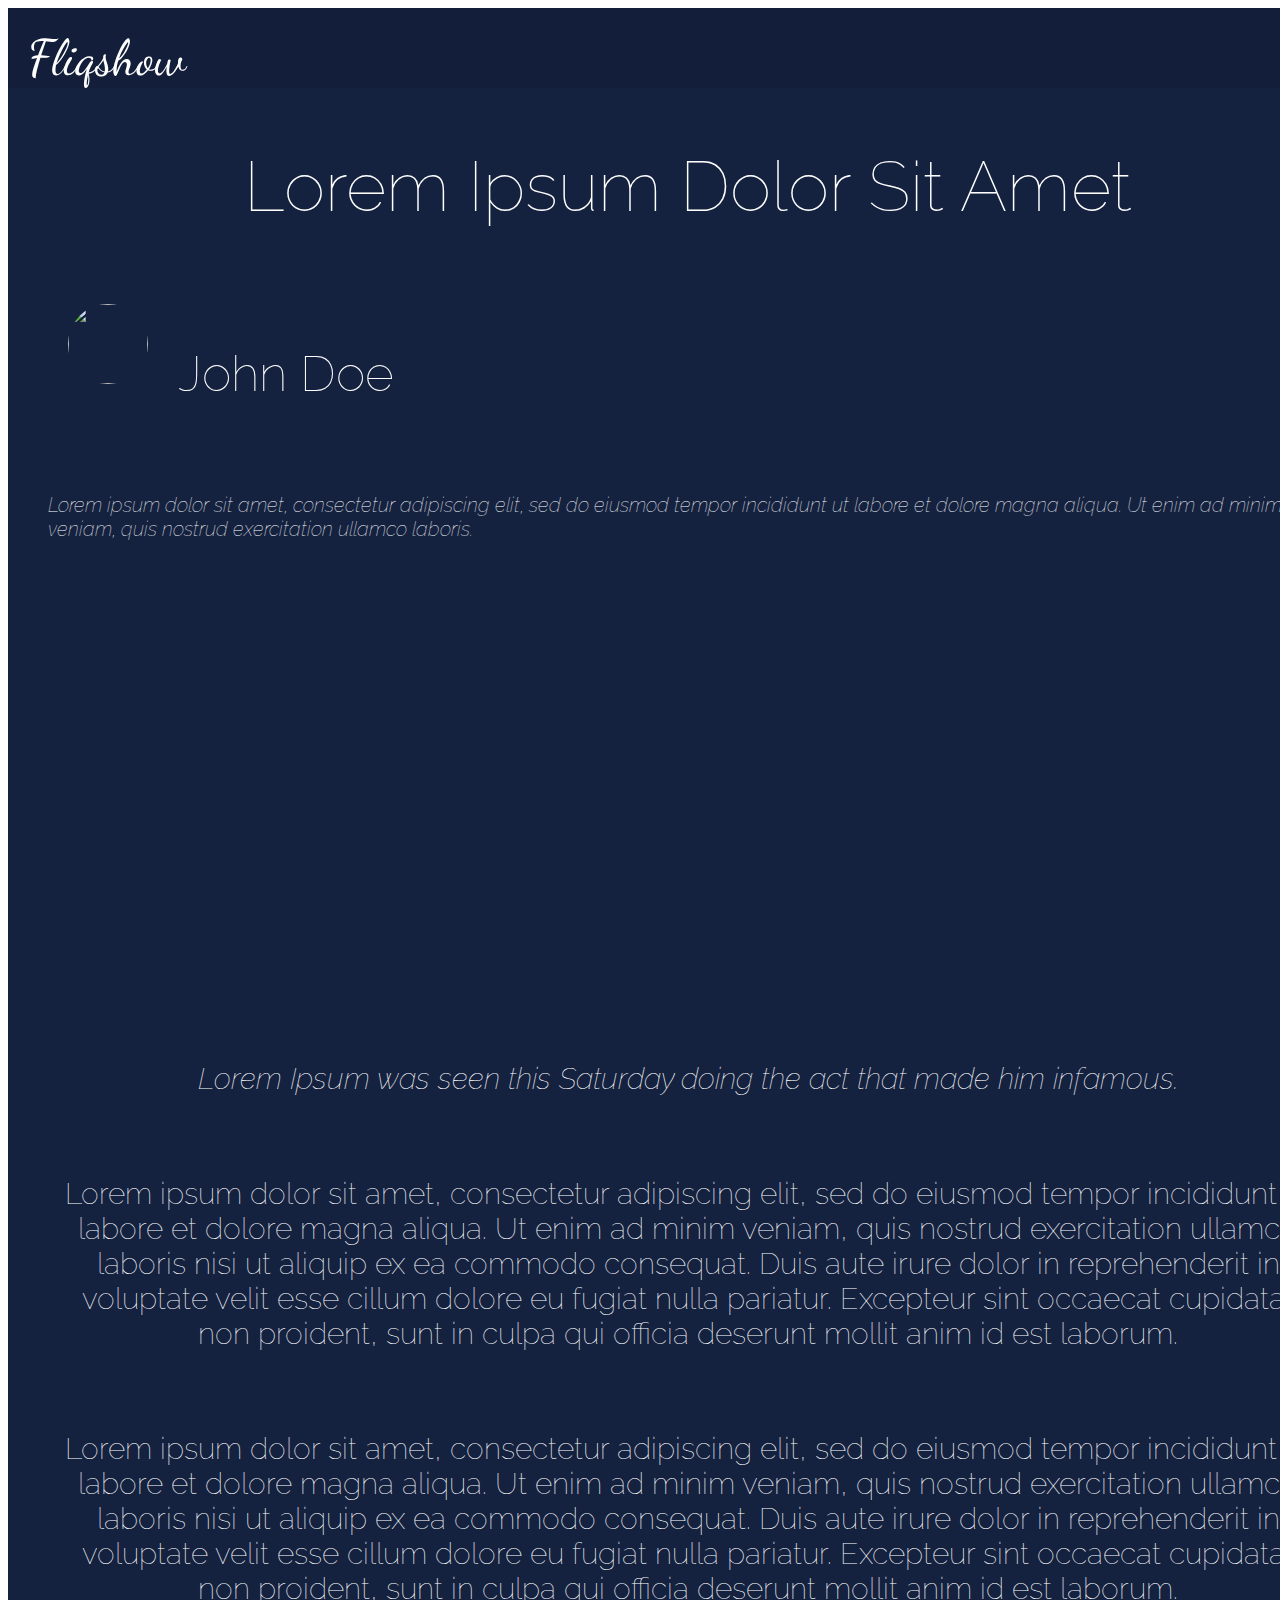
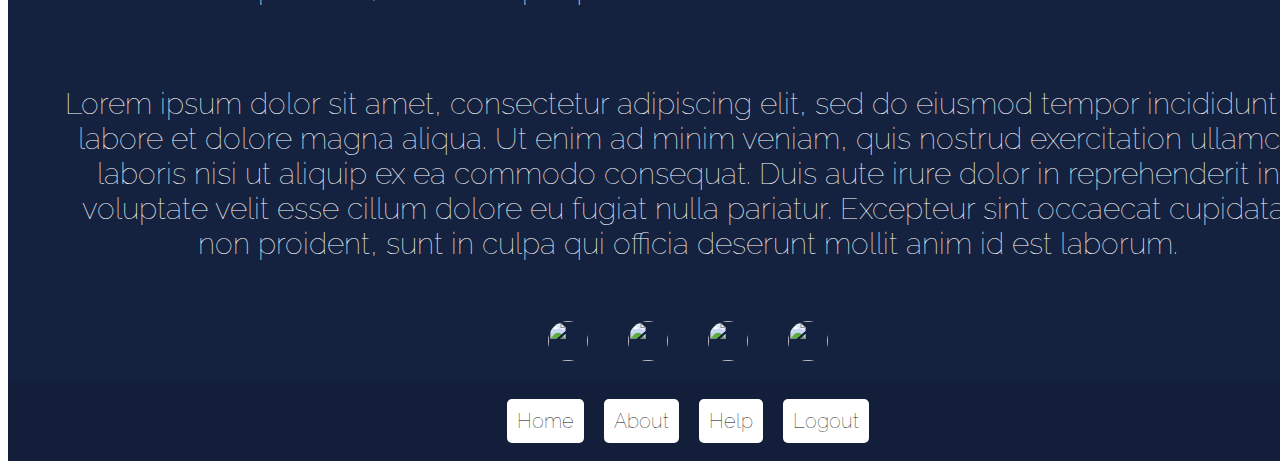
==== docs/post1.html @ 47ad4744 "change images and bg colors" ====
<!DOCTYPE html>
<html lang="en" dir="ltr">
  <head>
    <meta charset="utf-8">
    <title></title>
    <link rel="stylesheet" href="../css/main.css">
    <link href="https://fonts.googleapis.com/css2?family=Dancing+Script&display=swap" rel="stylesheet">
    <link href="https://fonts.googleapis.com/css2?family=Raleway:wght@100;200&display=swap" rel="stylesheet">

  </head>
  <body class="container-post">


<header class="header">
  <div class="flex-container-top">
    <p class="title">
      Fliqshow
    </p>
  </div>

</header>

<main class="main">
  <div class="flex-container-main">
    <h1 class="subtitle-big">Lorem Ipsum Dolor Sit Amet</h1>

<div class="author-info">
  <img class="icon-big" src="../assets/images/john.jpeg" >
  <p>John Doe</p>

</div>

<p class="author-bio">Lorem ipsum dolor sit amet, consectetur adipiscing elit, sed do eiusmod tempor incididunt ut labore et dolore magna aliqua. Ut enim ad minim veniam, quis nostrud exercitation ullamco laboris.</p>

<div class="very-big img img-2"></div>
<p class="caption">Lorem Ipsum was seen this Saturday doing the act that made him infamous.</p>

  <p class="paragraph">Lorem ipsum dolor sit amet, consectetur adipiscing elit, sed do eiusmod tempor incididunt ut labore et dolore magna aliqua. Ut enim ad minim veniam, quis nostrud exercitation ullamco laboris nisi ut aliquip ex ea commodo consequat. Duis aute irure dolor in reprehenderit in voluptate velit esse cillum dolore eu fugiat nulla pariatur. Excepteur sint occaecat cupidatat non proident, sunt in culpa qui officia deserunt mollit anim id est laborum.</p>
<p class="paragraph">Lorem ipsum dolor sit amet, consectetur adipiscing elit, sed do eiusmod tempor incididunt ut labore et dolore magna aliqua. Ut enim ad minim veniam, quis nostrud exercitation ullamco laboris nisi ut aliquip ex ea commodo consequat. Duis aute irure dolor in reprehenderit in voluptate velit esse cillum dolore eu fugiat nulla pariatur. Excepteur sint occaecat cupidatat non proident, sunt in culpa qui officia deserunt mollit anim id est laborum.</p>
<p class="paragraph">Lorem ipsum dolor sit amet, consectetur adipiscing elit, sed do eiusmod tempor incididunt ut labore et dolore magna aliqua. Ut enim ad minim veniam, quis nostrud exercitation ullamco laboris nisi ut aliquip ex ea commodo consequat. Duis aute irure dolor in reprehenderit in voluptate velit esse cillum dolore eu fugiat nulla pariatur. Excepteur sint occaecat cupidatat non proident, sunt in culpa qui officia deserunt mollit anim id est laborum.</p>

  </div>

  <div class="social-media">
    <a href="#"><img class="icon" src="../assets/images/social-media/facebook.png"></a>
    <a href="#"><img class="icon" src="../assets/images/social-media/twitter.png"></a>
    <a href="#"><img class="icon" src="../assets/images/social-media/linkedin.png"></a>
    <a href="#"><img class="icon" src="../assets/images/social-media/instagram.png"></a>

  </div>

</main>


<footer class="footer">
  <div class="flex-container-bottom">
    <a href="../index.html" class="navbar-item">Home</a>
    <a href="about.html" class="navbar-item">About</a>
    <a href="help.html" class="navbar-item">Help</a>
    <a href="logout.html" class="navbar-item">Logout</a>
  </div>

</footer>


  </body>
</html>
---- css/main.css ----
@import url("card-button.css");
@import url("design.css");
@import url("img.css");

.grid-container-main {
  display: grid;
  justify-items: center;
  grid-area: main;
  width: auto;
}

.grid-container-side {
  display: grid;
  justify-items: center;
  /* background-color: #2c89a0; */
  background-color: #15223f;
  grid-area: side;
  overflow: auto;

}


.flex-container-side {
  display: flex;
  flex-direction: column;

}

.flex-container-top {
  display: flex;
  flex-direction: row;
}

.flex-container-bottom {
  display: flex;
  flex-direction: row;
  justify-content: space-around;

}

.flex-container-main {
  display: flex;
  flex-direction: column;
  align-items: center;

}

.container {
display: grid;
height: auto;
width: auto;
margin: 0;

grid-template-rows: 80px auto 80px;
grid-template-columns: 360px auto;

grid-template-areas:
"side header"
"side main"
"footer footer";

}

.container-post {
display: grid;
height: 100vh;
width: 100vw;
grid-template-rows: 80px auto 80px;
grid-template-columns: auto;

grid-template-areas:
"header"
"main"
"footer";

}

.header {
  grid-area: header;
  /* background-color: #164450; */
  background-color: #131f3a;
}

.footer {
  width: 100%;
  display: grid;
  grid-area: footer;
  /* background-color: #164450; */
  background-color: #131f3a;
  align-items: center;
  justify-content: center;

}

.main {
  grid-area: main;
  background-color: #15223f;
  /* background-color: #37abc8; */
}


.sidebar {
grid-area: side;
}

@media (min-width:320px) and (max-width: 1200px) {
.container {
  grid-template-columns: auto;
  grid-template-rows: /*80px*/auto auto auto auto/*80px*/;
  grid-template-areas:
  "header"
  "main"
  "side"
  "footer";

  }

.container-post {
  grid-template-rows: auto auto auto;
  }

.grid-container-side {
  display: grid;
  justify-items: center;
  grid-area: side;
  width: 100%;
  overflow: visible;
  }

.flex-container-main {
  width: 100vw;
}

  .flex-container-side {
    display: flex;
    flex-direction: column;
    align-items: center;
    width: 100%;
  }

  .flex-container-bottom {
    width: 100vw;
    max-width: 80%;
    justify-content: space-around;
  }

}
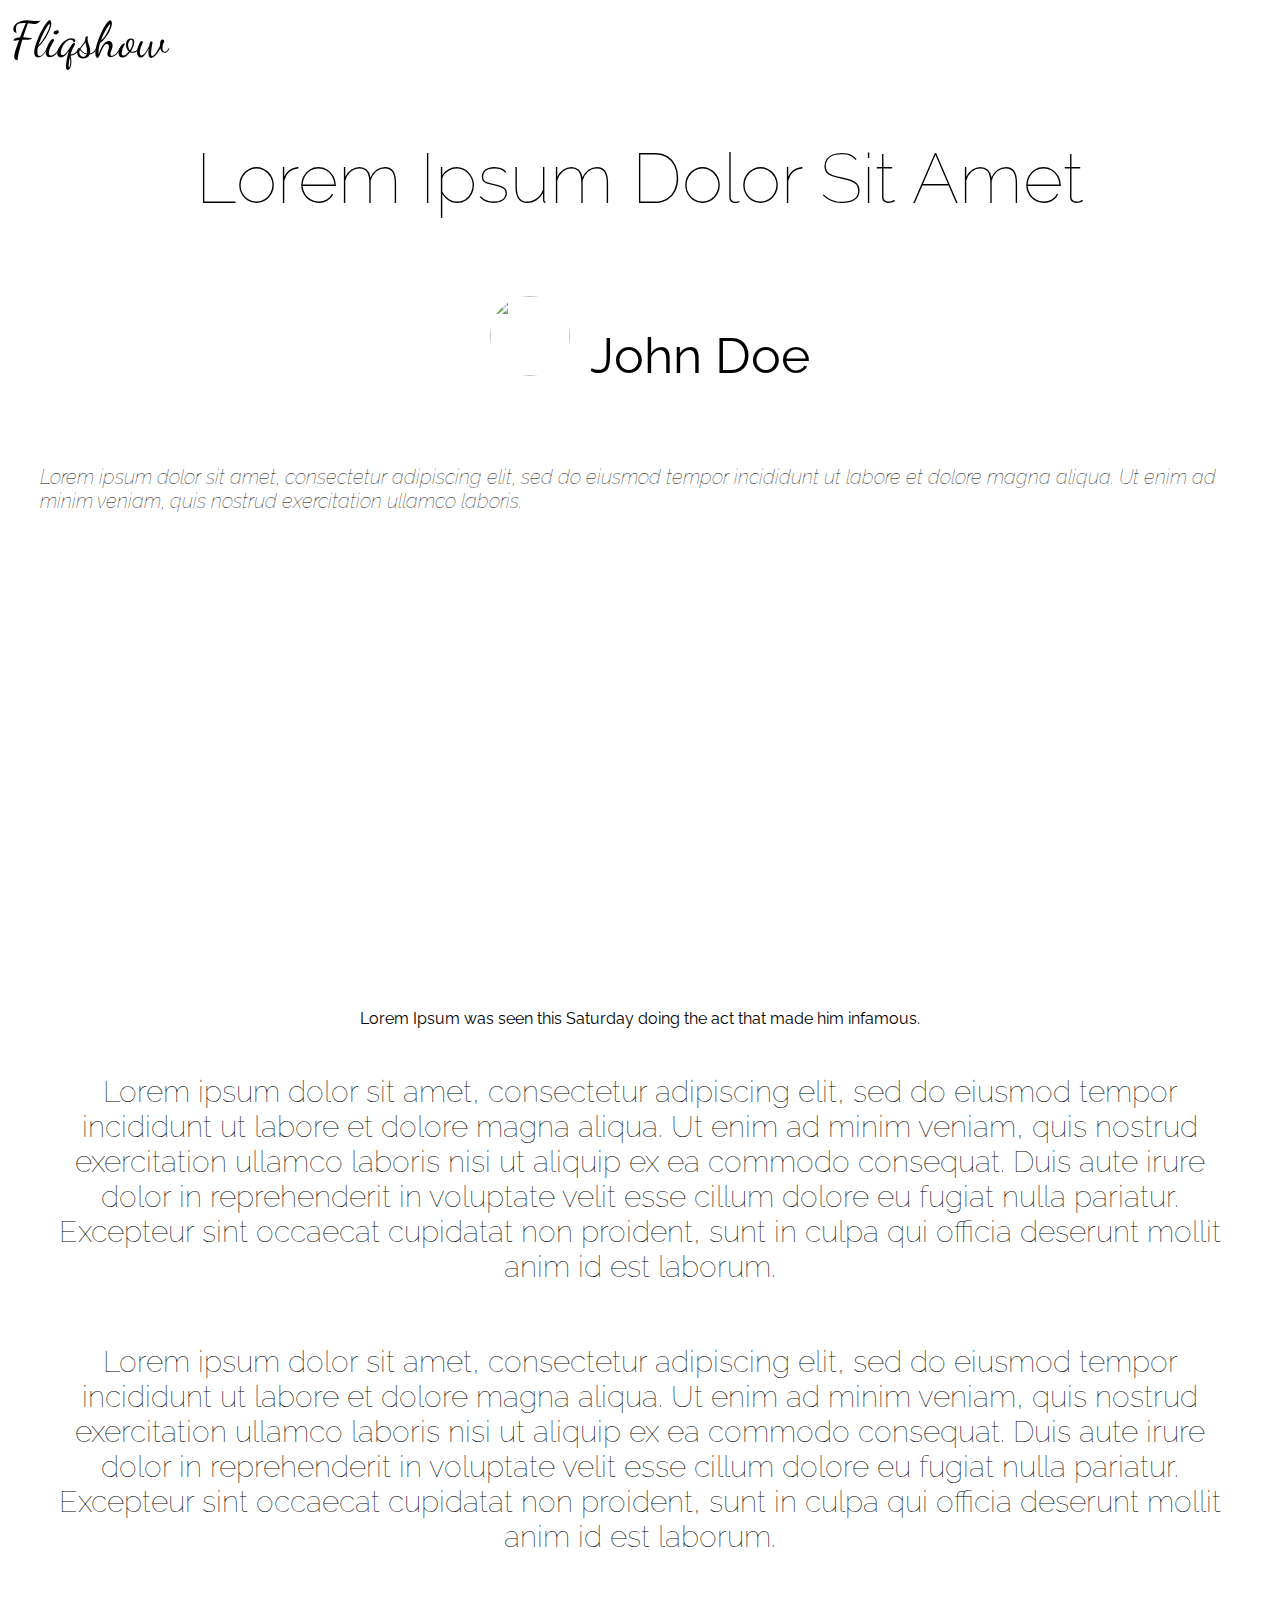
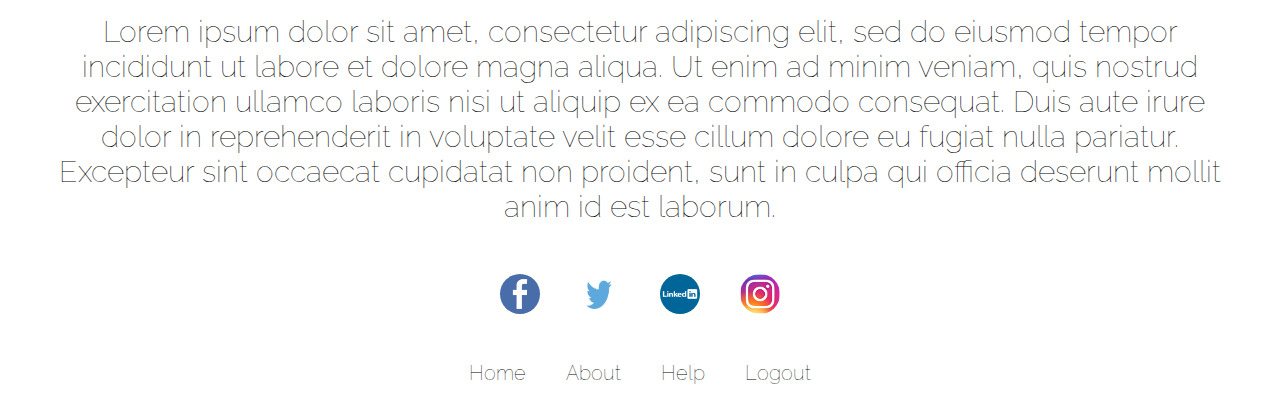
==== commit 54640049: "refactored code and improved appearance" ====
--- a/docs/post1.html
+++ b/docs/post1.html
@@ -8,7 +8,8 @@
     <link href="https://fonts.googleapis.com/css2?family=Raleway:wght@100;200&display=swap" rel="stylesheet">
 
   </head>
-  <body class="container-post">
+  <body>
+
 
 
 <header class="header">
@@ -42,26 +43,26 @@
   </div>
 
   <div class="social-media">
-    <a href="#"><img class="icon" src="../assets/images/social-media/facebook.png"></a>
-    <a href="#"><img class="icon" src="../assets/images/social-media/twitter.png"></a>
-    <a href="#"><img class="icon" src="../assets/images/social-media/linkedin.png"></a>
-    <a href="#"><img class="icon" src="../assets/images/social-media/instagram.png"></a>
+    <a href="#"><img class="icon" src="../assets/images/facebook.png"></a>
+    <a href="#"><img class="icon" src="../assets/images/twitter.png"></a>
+    <a href="#"><img class="icon" src="../assets/images/linkedin.png"></a>
+    <a href="#"><img class="icon" src="../assets/images/instagram.png"></a>
 
   </div>
 
 </main>
 
 
-<footer class="footer">
-  <div class="flex-container-bottom">
-    <a href="../index.html" class="navbar-item">Home</a>
-    <a href="about.html" class="navbar-item">About</a>
-    <a href="help.html" class="navbar-item">Help</a>
-    <a href="logout.html" class="navbar-item">Logout</a>
-  </div>
+  <footer class="footer">
+    <div class="flex-container-bottom">
+      <a href="../index.html" class="navbar-item">Home</a>
+      <a href="about.html" class="navbar-item">About</a>
+      <a href="help.html" class="navbar-item">Help</a>
+      <a href="logout.html" class="navbar-item">Logout</a>
+    </div>
 
-</footer>
+  </footer>
 
 
-  </body>
+</body>
 </html>
--- a/css/main.css
+++ b/css/main.css
@@ -1,6 +1,20 @@
-@import url("card-button.css");
-@import url("design.css");
-@import url("img.css");
+/* ************** ************** **************
+Main
+************** ************** ************** */
+
+.html, body {
+  
+color: #000;
+font-family: 'Raleway', sans-serif;
+margin: 0;
+}
+
+.img {
+  background-size: contain;
+  background-image: url("../assets/images/img9.jpg");
+
+}
+
 
 .grid-container-main {
   display: grid;
@@ -13,7 +27,7 @@
   display: grid;
   justify-items: center;
   /* background-color: #2c89a0; */
-  background-color: #15223f;
+  /* background-color: #15223f; */
   grid-area: side;
   overflow: auto;
 
@@ -78,7 +92,7 @@
 .header {
   grid-area: header;
   /* background-color: #164450; */
-  background-color: #131f3a;
+  /* background-color: #131f3a; */
 }
 
 .footer {
@@ -86,7 +100,7 @@
   display: grid;
   grid-area: footer;
   /* background-color: #164450; */
-  background-color: #131f3a;
+  /* background-color: #131f3a; */
   align-items: center;
   justify-content: center;
 
@@ -94,7 +108,7 @@
 
 .main {
   grid-area: main;
-  background-color: #15223f;
+  /* background-color: #15223f; */
   /* background-color: #37abc8; */
 }
 
@@ -103,45 +117,265 @@
 grid-area: side;
 }
 
+
 @media (min-width:320px) and (max-width: 1200px) {
-.container {
-  grid-template-columns: auto;
-  grid-template-rows: /*80px*/auto auto auto auto/*80px*/;
-  grid-template-areas:
-  "header"
-  "main"
-  "side"
-  "footer";
-
+  .container {
+    grid-template-columns: auto;
+    grid-template-rows: /*80px*/auto auto auto auto/*80px*/;
+    grid-template-areas:
+    "header"
+    "main"
+    "side"
+    "footer";
+  
+    }
+  
+  .container-post {
+    grid-template-rows: auto auto auto;
+    }
+  
+  .grid-container-side {
+    display: grid;
+    justify-items: center;
+    grid-area: side;
+    width: 100%;
+    overflow: visible;
+    }
+  
+  .flex-container-main {
+    width: 100vw;
   }
-
-.container-post {
-  grid-template-rows: auto auto auto;
+  
+    .flex-container-side {
+      display: flex;
+      flex-direction: column;
+      align-items: center;
+      width: 100%;
+    }
+  
+    .flex-container-bottom {
+      width: 100vw;
+      max-width: 80%;
+      justify-content: space-around;
+    }
+  
   }
 
-.grid-container-side {
-  display: grid;
-  justify-items: center;
-  grid-area: side;
-  width: 100%;
-  overflow: visible;
-  }
-
-.flex-container-main {
-  width: 100vw;
-}
-
-  .flex-container-side {
-    display: flex;
-    flex-direction: column;
-    align-items: center;
-    width: 100%;
-  }
-
-  .flex-container-bottom {
+/* ************** ************** **************
+Cards & Buttons
+************** ************** ************** */
+
+.card {
+  width: 300px;
+  height: 150px;
+  background-color: #fff;
+  border: 1px solid grey;
+  border-radius: 10px;
+  margin: 10px;
+  box-shadow: 2px 2px 5px #808080;
+  transition: transform 0.2s;
+  display: flex;
+  flex-direction: column-reverse;
+  align-items: flex-start;
+  text-align: left;
+  font-family: 'Raleway', sans-serif;
+  font-size: 30px;
+  font-weight: bold;
+  color: #fff;
+  text-decoration: none;
+
+}
+
+.card:hover {
+  box-shadow: 2px 2px 10px #808080;
+  transform: scale(1.05);
+}
+
+.button {
+  font-family: 'Raleway', sans-serif;
+  font-size: 20px;
+  font-weight: 100;
+  color: #000;
+  padding: 10px;
+  margin: 10px;
+  background-color: #fff;
+  border-radius: 5px;
+  transition: transform 0.2s;
+  text-decoration: none;
+
+}
+
+.button:hover {
+  transform: scale(1.10);
+}
+
+@media (min-width:320px) and (max-width: 1200px) {
+  .card {
     width: 100vw;
     max-width: 80%;
-    justify-content: space-around;
+    height: 350px;
+    font-size: 70px;
+    margin-left: 50px;
+    margin-right: 50px;
   }
 
-}
+ .button {
+   font-size: 70px;
+ }
+}
+
+/* ************** ************** **************
+Design
+************** ************** ************** */
+
+.big {
+  width: 600px;
+  height: 350px;
+  font-size: 70px;
+}
+
+.very-big {
+  width: 900px;
+  height: 450px;
+}
+
+.title {
+  font-family: 'Dancing Script', cursive;
+  font-size: 50px;
+  margin: 10px;
+
+}
+
+.subtitle {
+  font-size: 30px;
+  font-weight: 100;
+  padding: 10px;
+}
+
+.subtitle-big {
+  font-size: 70px;
+  font-weight: 100;
+  padding: 10px;
+  margin-left: 30px;
+  margin-right: 30px;
+}
+
+.navbar-item {
+  font-family: 'Raleway', sans-serif;
+  font-size: 20px;
+  font-weight: 100;
+  color: #000;
+  padding: 10px;
+  margin: 10px;
+  background-color: #fff;
+  border-radius: 5px;
+  transition: transform 0.2s;
+  text-decoration: none;
+}
+
+.navbar-item:hover {
+  transform: scale(1.10);
+}
+
+.paragraph {
+  font-size: 30px;
+  font-weight: 100;
+  margin-left: 40px;
+  margin-right: 40px;
+  text-align: center;
+
+}
+
+.author-info {
+
+display: flex;
+flex-direction: row;
+font-size: 50px;
+
+}
+
+.author-bio {
+
+    font-size: 20px;
+    font-weight: 100;
+    margin-left: 30px;
+    margin-right: 30px;
+    padding: 10px;
+    text-align: left;
+    font-style: italic;
+}
+
+.social-media {
+  font-family: 'Raleway', sans-serif;
+  font-size: 30px;
+  color: #fff;
+  display: flex;
+  flex-direction: row;
+  justify-content: center;
+}
+
+.icon {
+  width: 40px;
+  height: 40px;
+  border-radius: 20px;
+  margin: 20px;
+}
+
+.icon-big {
+  width: 80px;
+  height: 80px;
+  border-radius: 40px;
+  margin: 20px;
+}
+
+@media (min-width: 320px) and (max-width: 1200px) {
+.big {
+  width: 100vw;
+  margin-left: 50px;
+  margin-right: 50px;
+}
+
+.very-big {
+  width: 100vw;
+  margin-left: 30px;
+  margin-right: 30px;
+}
+
+.subtitle {
+  margin-left: 50px;
+  font-size: 90px;
+
+}
+
+.subtitle-big {
+  font-size: 90px;
+
+}
+
+.author-bio {
+  font-size: 50px;
+
+}
+
+.paragraph {
+  font-size: 50px;
+
+}
+.navbar-item {
+  height: 30px;
+  display: flex;
+  justify-content: center;
+  align-items: center;
+  width: 100%;
+  font-size: 30px;
+  padding: auto;
+
+}
+
+
+.title {
+  font-size: 90px;
+
+}
+
+}
